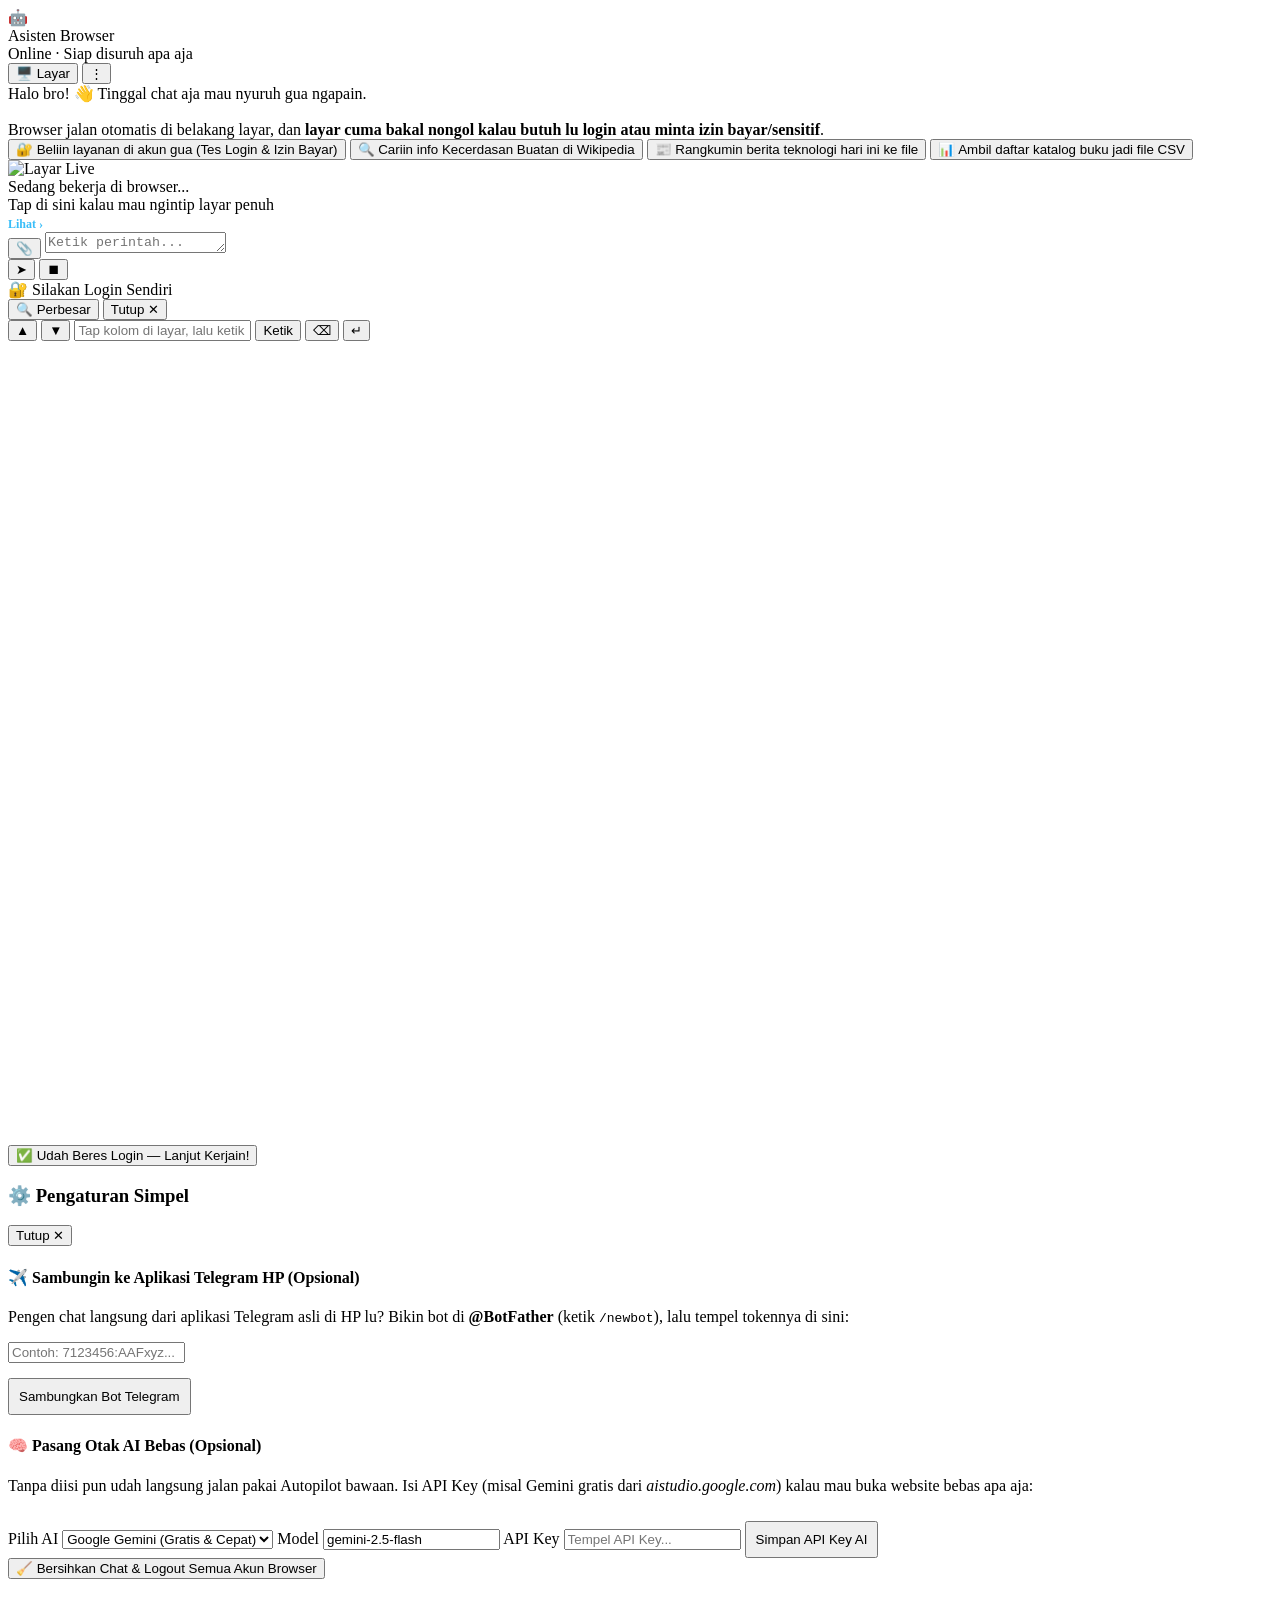
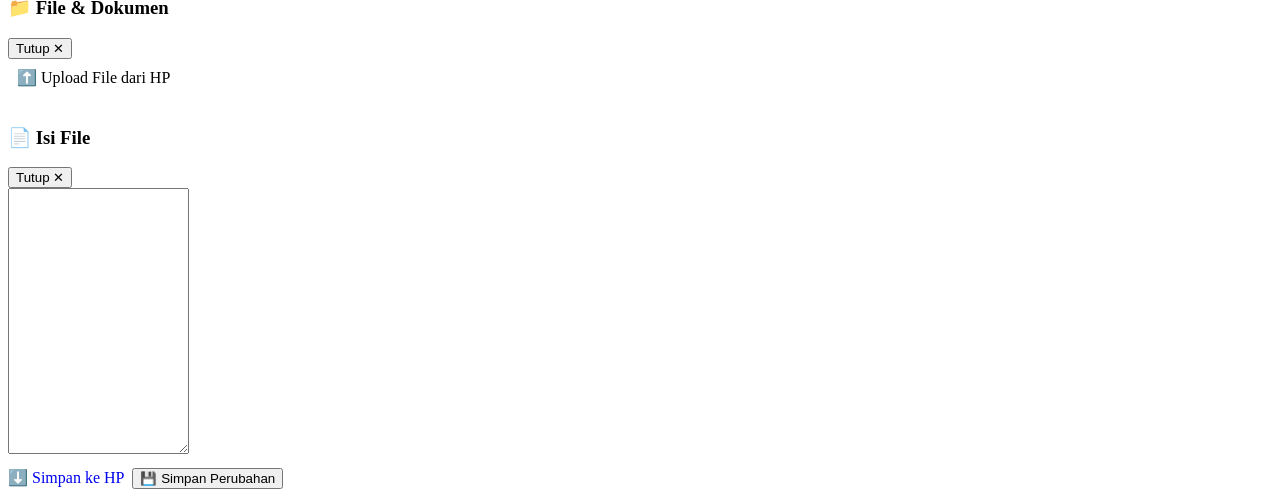
==== static/index.html @ 1cdcb24a "Initial commit: Asisten Browser AI (Chat UI + HITL + Telegram Bridge)" ====
<!DOCTYPE html>
<html lang="id">
<head>
  <meta charset="UTF-8" />
  <meta name="viewport" content="width=device-width, initial-scale=1.0, maximum-scale=1.0, user-scalable=no" />
  <title>Asisten Browser</title>
  <link rel="stylesheet" href="./static/styles.css" />
</head>
<body>
  <div class="chat-app">
    <!-- ================= HEADER ALA WA / TELEGRAM ================= -->
    <header class="chat-header">
      <div class="header-left">
        <div class="bot-avatar">
          🤖
          <span id="onlineDot" class="online-dot"></span>
        </div>
        <div class="bot-meta">
          <div class="bot-name">Asisten Browser</div>
          <div id="liveStatusText" class="bot-status">Online · Siap disuruh apa aja</div>
        </div>
      </div>

      <div class="header-actions">
        <button class="peek-btn" onclick="openBrowserSheet('peek')">
          🖥️ Layar
        </button>
        <button class="menu-btn" onclick="openMenuSheet()" title="Pengaturan & File">
          ⋮
        </button>
      </div>
    </header>

    <!-- ================= RUANG CHAT UTAMA ================= -->
    <main id="chatFeed" class="chat-feed">
      <!-- Bubble Sambutan Tetap -->
      <div class="bubble bubble-in">
        Halo bro! 👋 Tinggal chat aja mau nyuruh gua ngapain.<br/><br/>
        Browser jalan otomatis di belakang layar, dan <b>layar cuma bakal nongol kalau butuh lu login atau minta izin bayar/sensitif</b>.<br/>
        <div class="quick-chips">
          <button class="chip-btn" onclick="tapPreset('portal_checkout')">
            🔐 Beliin layanan di akun gua (Tes Login & Izin Bayar)
          </button>
          <button class="chip-btn" onclick="tapPreset('wikipedia')">
            🔍 Cariin info Kecerdasan Buatan di Wikipedia
          </button>
          <button class="chip-btn" onclick="tapPreset('hackernews')">
            📰 Rangkumin berita teknologi hari ini ke file
          </button>
          <button class="chip-btn" onclick="tapPreset('books_csv')">
            📊 Ambil daftar katalog buku jadi file CSV
          </button>
        </div>
      </div>

      <!-- Pesan Dinamis Masuk ke Sini -->
      <div id="dynamicMessages" style="display:flex;flex-direction:column;gap:10px;"></div>
    </main>

    <!-- ================= KARTU MINI PAS LAGI KERJA DI BELAKANG LAYAR ================= -->
    <div id="liveMiniBar" class="live-mini-bar hidden" onclick="openBrowserSheet('peek')">
      <img id="miniThumbImg" class="mini-thumb" alt="Layar Live" />
      <div class="mini-info">
        <div id="miniStepTitle" class="mini-title">Sedang bekerja di browser...</div>
        <div class="mini-sub">Tap di sini kalau mau ngintip layar penuh</div>
      </div>
      <span style="color:#38bdf8;font-size:12px;font-weight:700;">Lihat ›</span>
    </div>

    <!-- ================= KOTAK KETIK BAWAH ALA WA ================= -->
    <footer class="chat-composer">
      <div class="input-pill">
        <button class="attach-btn" onclick="openFilesSheet()" title="File & Upload">📎</button>
        <textarea
          id="chatInput"
          rows="1"
          placeholder="Ketik perintah..."
          oninput="autoGrowInput(this)"
          onkeydown="handleInputKey(event)"
        ></textarea>
      </div>
      <button id="sendBtn" class="send-circle" onclick="sendChatCommand()">➤</button>
      <button id="stopBtn" class="send-circle stop hidden" onclick="stopCommand()" title="Hentikan">⏹</button>
    </footer>
  </div>

  <!-- ========================================================================= -->
  <!-- LEMBAR LAYAR BROWSER (CUMA MUNCUL OTOMATIS PAS BUTUH LOGIN / DI-INTIP!) -->
  <!-- ========================================================================= -->
  <div id="browserSheet" class="browser-sheet hidden">
    <div class="sheet-header">
      <div id="sheetTitle" class="sheet-title">🔐 Silakan Login Sendiri</div>
      <div class="sheet-tools">
        <button id="zoomBtn" class="small-pill" onclick="toggleZoom()">🔍 Perbesar</button>
        <button class="small-pill" onclick="closeBrowserSheet()">Tutup ✕</button>
      </div>
    </div>

    <!-- Bar Ketik Gampang buat Keyboard HP -->
    <div class="sheet-type-bar">
      <button class="small-pill" onclick="scrollBrowser(-340)">▲</button>
      <button class="small-pill" onclick="scrollBrowser(340)">▼</button>
      <input
        id="mobileKeyInput"
        type="text"
        autocomplete="off"
        placeholder="Tap kolom di layar, lalu ketik di sini..."
        onkeydown="if(event.key==='Enter'){event.preventDefault();sendMobileText();}"
      />
      <button class="small-pill active" onclick="sendMobileText()">Ketik</button>
      <button class="small-pill" onclick="sendBrowserKey('Backspace')">⌫</button>
      <button class="small-pill" onclick="sendBrowserKey('Enter')">↵</button>
    </div>

    <div class="sheet-stage">
      <div id="canvasWrap" class="canvas-wrap">
        <canvas id="browserCanvas" width="1280" height="800" tabindex="0"></canvas>
      </div>
    </div>

    <!-- Footer Tombol Hijau Gede pas Mode Login -->
    <div id="sheetTakeoverFooter" class="sheet-footer">
      <button class="big-btn btn-green" onclick="finishLoginAndResume()">
        ✅ Udah Beres Login — Lanjut Kerjain!
      </button>
    </div>
  </div>

  <!-- ================= MENU PENGATURAN (TITIK TIGA ⋮) ================= -->
  <div id="menuModal" class="modal-bg hidden" onclick="if(event.target===this)closeMenuSheet()">
    <div class="modal-sheet">
      <div class="modal-top">
        <h3>⚙️ Pengaturan Simpel</h3>
        <button class="small-pill" onclick="closeMenuSheet()">Tutup ✕</button>
      </div>

      <!-- 1. Sambung ke Aplikasi Telegram Asli -->
      <div class="modal-section">
        <h4>✈️ Sambungin ke Aplikasi Telegram HP (Opsional)</h4>
        <p>
          Pengen chat langsung dari aplikasi Telegram asli di HP lu? Bikin bot di <b>@BotFather</b> (ketik <code>/newbot</code>), lalu tempel tokennya di sini:
        </p>
        <input id="tgTokenInput" class="field-inp" type="password" placeholder="Contoh: 7123456:AAFxyz..." />
        <div id="tgStatusInfo" style="font-size:12px;color:#34d399;margin-top:6px;"></div>
        <button class="big-btn btn-green" style="margin-top:9px;padding:9px;" onclick="saveTelegramToken()">
          Sambungkan Bot Telegram
        </button>
      </div>

      <!-- 2. Otak AI Vision Penuh -->
      <div class="modal-section">
        <h4>🧠 Pasang Otak AI Bebas (Opsional)</h4>
        <p>
          Tanpa diisi pun udah langsung jalan pakai Autopilot bawaan. Isi API Key (misal Gemini gratis dari <i>aistudio.google.com</i>) kalau mau buka website bebas apa aja:
        </p>
        <label class="field-lbl">Pilih AI</label>
        <select id="cfgProvider" class="field-inp" onchange="onProviderPick()">
          <option value="gemini">Google Gemini (Gratis & Cepat)</option>
          <option value="openai">OpenAI (GPT-4o)</option>
          <option value="anthropic">Anthropic Claude</option>
          <option value="openrouter">OpenRouter</option>
        </select>
        <label class="field-lbl">Model</label>
        <input id="cfgModel" class="field-inp" type="text" value="gemini-2.5-flash" />
        <label class="field-lbl">API Key <span id="llmKeyStatus" style="color:#34d399;"></span></label>
        <input id="cfgApiKey" class="field-inp" type="password" placeholder="Tempel API Key..." />
        <button class="big-btn btn-dark" style="margin-top:10px;padding:9px;" onclick="saveLlmConfig()">
          Simpan API Key AI
        </button>
      </div>

      <!-- 3. Reset Ulang -->
      <button class="big-btn btn-red" onclick="resetAllSession()">
        🧹 Bersihkan Chat & Logout Semua Akun Browser
      </button>
    </div>
  </div>

  <!-- ================= LEMBAR FILE & UPLOAD (KLIP 📎) ================= -->
  <div id="filesModal" class="modal-bg hidden" onclick="if(event.target===this)closeFilesSheet()">
    <div class="modal-sheet">
      <div class="modal-top">
        <h3>📁 File & Dokumen</h3>
        <button class="small-pill" onclick="closeFilesSheet()">Tutup ✕</button>
      </div>
      <div style="display:flex;gap:8px;margin-bottom:12px;">
        <label class="big-btn btn-green" style="padding:9px;cursor:pointer;">
          ⬆️ Upload File dari HP
          <input type="file" style="display:none;" onchange="uploadFromPhone(event)" />
        </label>
      </div>
      <div id="filesSheetList" style="display:flex;flex-direction:column;gap:8px;"></div>
    </div>
  </div>

  <!-- ================= PEMBACA ISI FILE ================= -->
  <div id="readerModal" class="modal-bg hidden" onclick="if(event.target===this)closeReaderModal()">
    <div class="modal-sheet">
      <div class="modal-top">
        <h3 id="readerTitle">📄 Isi File</h3>
        <button class="small-pill" onclick="closeReaderModal()">Tutup ✕</button>
      </div>
      <textarea id="readerContent" class="field-inp" style="min-height:260px;font-family:monospace;font-size:12.5px;line-height:1.45;"></textarea>
      <div style="display:flex;gap:8px;margin-top:10px;">
        <a id="readerDownloadBtn" href="#" download class="big-btn btn-dark" style="text-decoration:none;">⬇️ Simpan ke HP</a>
        <button class="big-btn btn-green" onclick="saveEditedFile()">💾 Simpan Perubahan</button>
      </div>
    </div>
  </div>

  <script src="./static/app.js"></script>
</body>
</html>
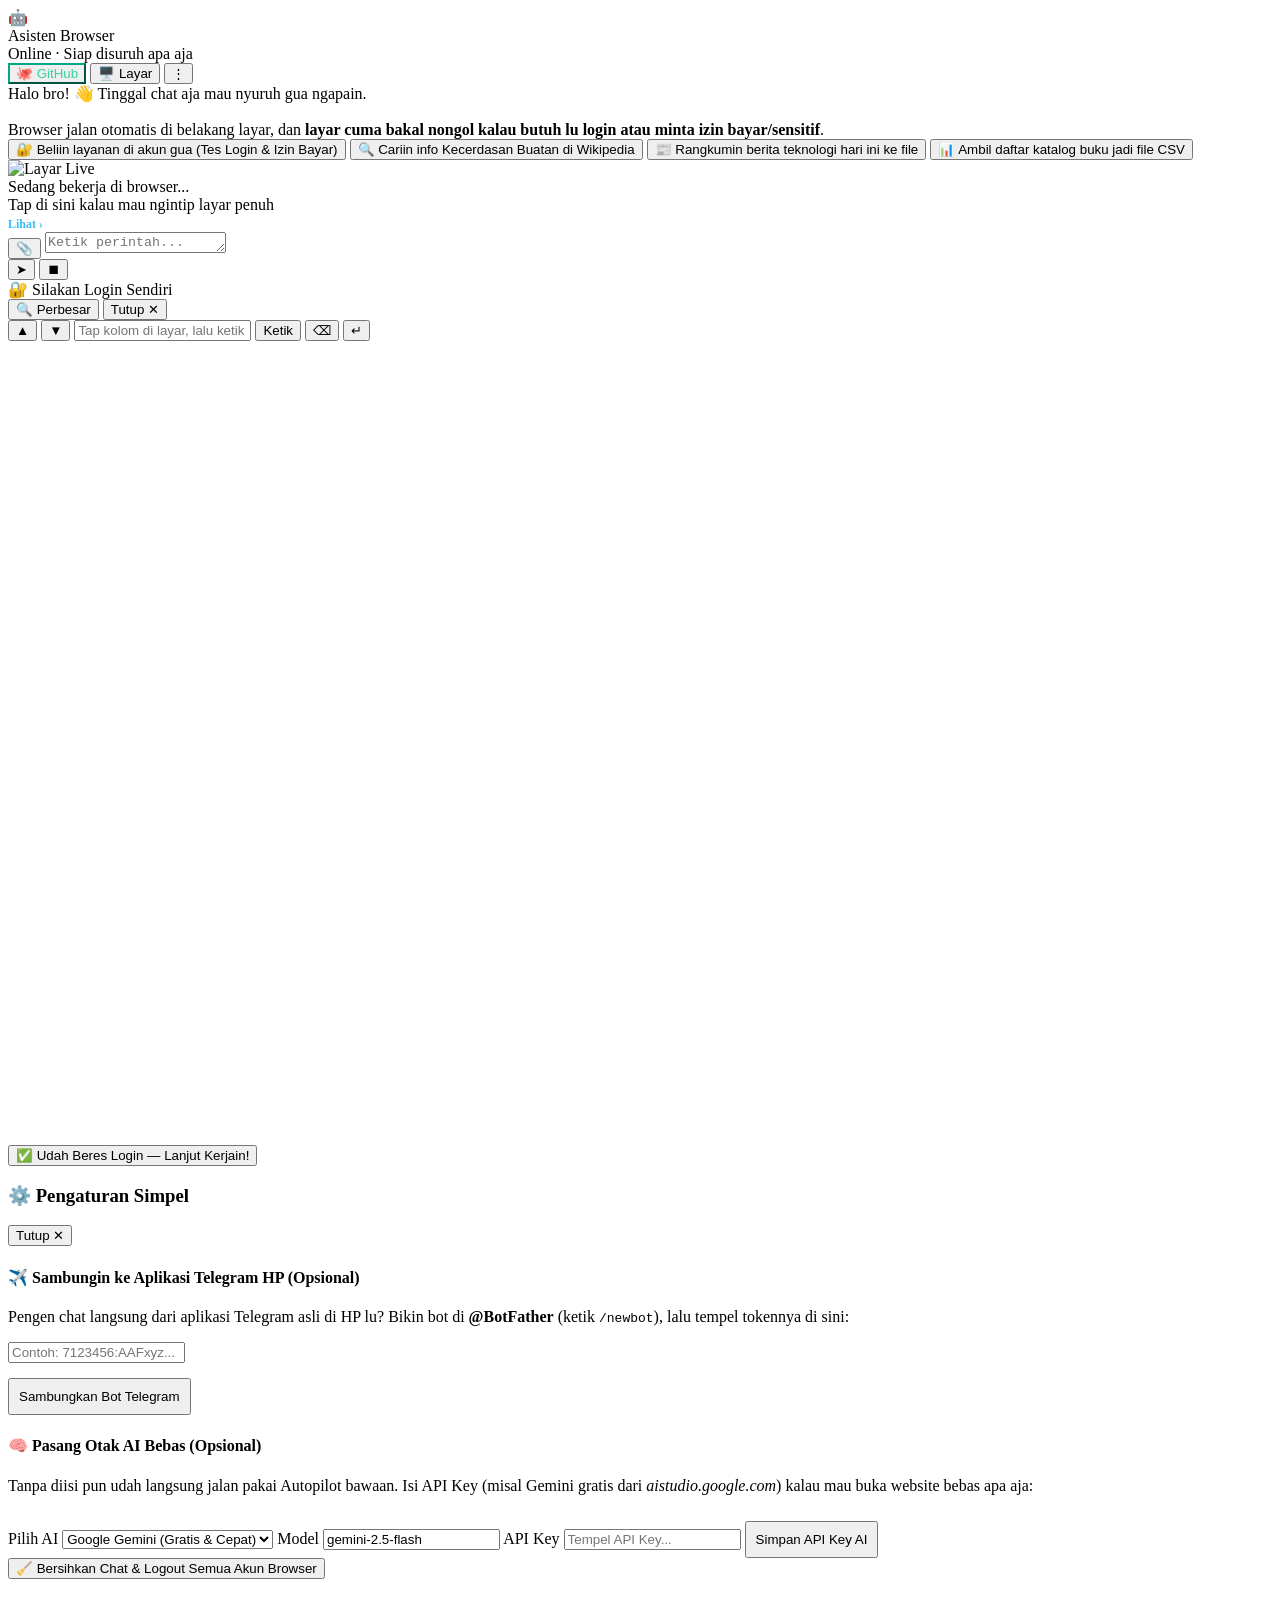
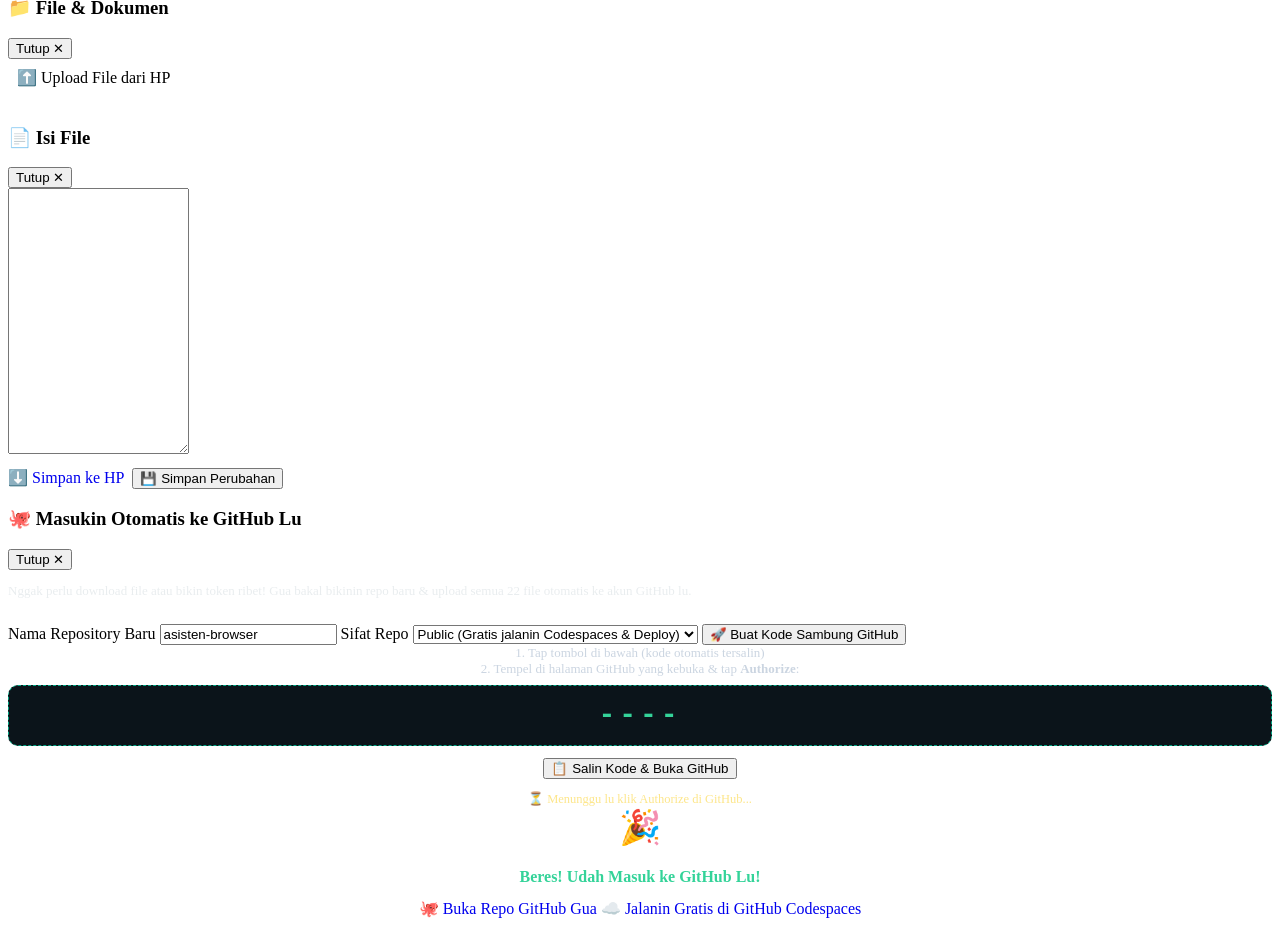
==== commit 55646c44: "Add 1-tap GitHub Device Flow auto-publisher" ====
--- a/static/index.html
+++ b/static/index.html
@@ -22,6 +22,9 @@
       </div>
 
       <div class="header-actions">
+        <button class="peek-btn" onclick="openGithubModal()" style="border-color:#00a884;color:#34d399;">
+          🐙 GitHub
+        </button>
         <button class="peek-btn" onclick="openBrowserSheet('peek')">
           🖥️ Layar
         </button>
@@ -208,6 +211,65 @@
     </div>
   </div>
 
+  <!-- ================= MODAL SIMPAN OTOMATIS KE GITHUB (KHUSUS HP) ================= -->
+  <div id="githubModal" class="modal-bg hidden" onclick="if(event.target===this)closeGithubModal()">
+    <div class="modal-sheet">
+      <div class="modal-top">
+        <h3>🐙 Masukin Otomatis ke GitHub Lu</h3>
+        <button class="small-pill" onclick="closeGithubModal()">Tutup ✕</button>
+      </div>
+
+      <div id="ghStepSetup" class="modal-section">
+        <p style="font-size:13px;color:#e9edef;">
+          Nggak perlu download file atau bikin token ribet! Gua bakal bikinin repo baru & upload semua 22 file otomatis ke akun GitHub lu.
+        </p>
+        <label class="field-lbl">Nama Repository Baru</label>
+        <input id="ghRepoName" class="field-inp" type="text" value="asisten-browser" />
+        <label class="field-lbl">Sifat Repo</label>
+        <select id="ghRepoVisibility" class="field-inp">
+          <option value="public">Public (Gratis jalanin Codespaces & Deploy)</option>
+          <option value="private">Private (Hanya lu yang bisa lihat)</option>
+        </select>
+        <button id="ghStartBtn" class="big-btn btn-green" style="margin-top:12px;" onclick="startGithubDeviceFlow()">
+          🚀 Buat Kode Sambung GitHub
+        </button>
+      </div>
+
+      <!-- Muncul Setelah Kode 8 Digit Keluar -->
+      <div id="ghStepCode" class="modal-section hidden" style="text-align:center;">
+        <div style="font-size:13px;color:#cbd5e1;margin-bottom:8px;">
+          1. Tap tombol di bawah (kode otomatis tersalin)<br/>
+          2. Tempel di halaman GitHub yang kebuka & tap <b>Authorize</b>:
+        </div>
+        <div
+          id="ghUserCodeBox"
+          style="font-size:28px;font-weight:800;letter-spacing:4px;color:#34d399;background:#0b141a;padding:14px;border-radius:10px;border:1.5px dashed #00a884;margin-bottom:12px;font-family:monospace;"
+        >
+          ----
+        </div>
+        <button class="big-btn btn-green" onclick="copyCodeAndOpenGithub()">
+          📋 Salin Kode & Buka GitHub
+        </button>
+        <div id="ghLiveProgress" style="font-size:12.5px;color:#fde68a;margin-top:12px;">
+          ⏳ Menunggu lu klik Authorize di GitHub...
+        </div>
+      </div>
+
+      <!-- Muncul Setelah Berhasil Masuk ke GitHub -->
+      <div id="ghStepDone" class="modal-section hidden" style="text-align:center;">
+        <div style="font-size:34px;margin-bottom:6px;">🎉</div>
+        <h4 style="font-size:16px;color:#34d399;margin-bottom:6px;">Beres! Udah Masuk ke GitHub Lu!</h4>
+        <p id="ghDoneRepoUrl" style="font-size:13px;word-break:break-all;color:#53bdeb;margin-bottom:12px;"></p>
+        <a id="ghOpenRepoBtn" href="#" target="_blank" rel="noopener" class="big-btn btn-green" style="text-decoration:none;margin-bottom:8px;">
+          🐙 Buka Repo GitHub Gua
+        </a>
+        <a id="ghOpenCodespaceBtn" href="#" target="_blank" rel="noopener" class="big-btn btn-dark" style="text-decoration:none;">
+          ☁️ Jalanin Gratis di GitHub Codespaces
+        </a>
+      </div>
+    </div>
+  </div>
+
   <script src="./static/app.js"></script>
 </body>
 </html>
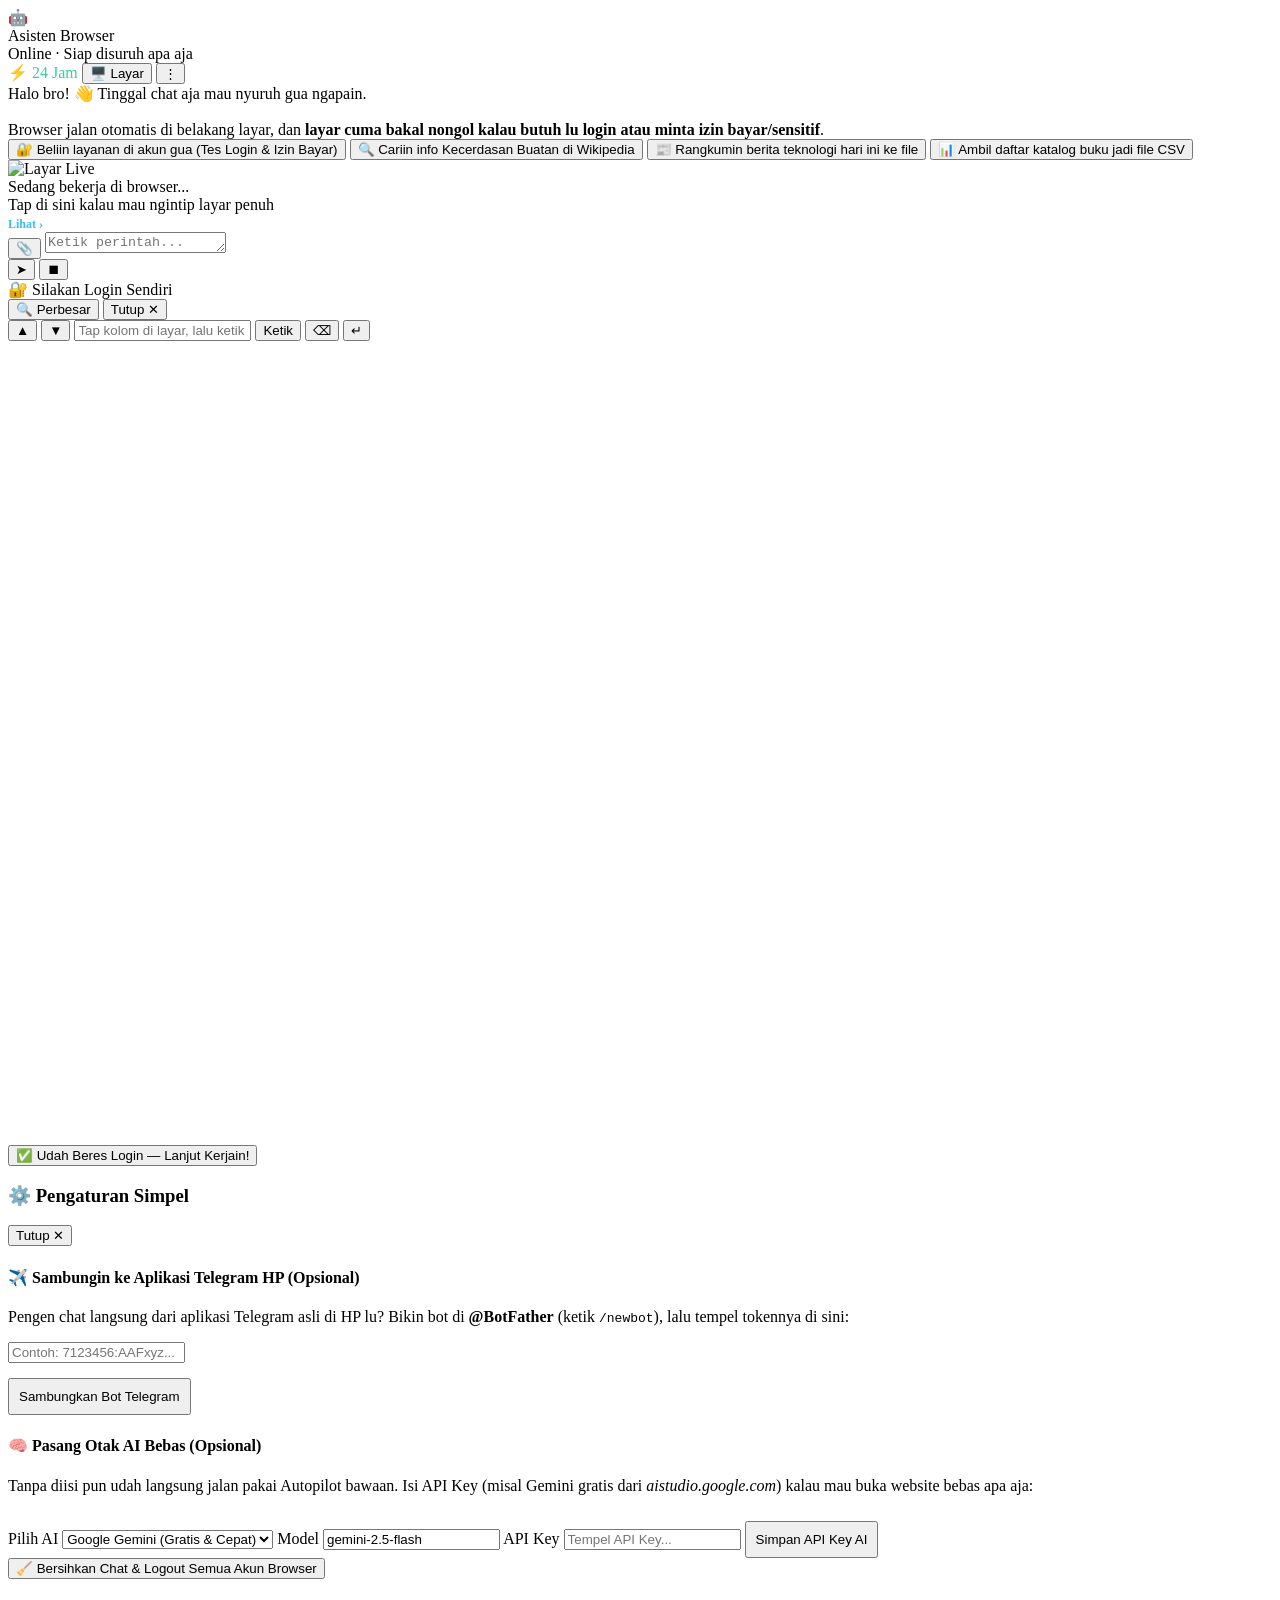
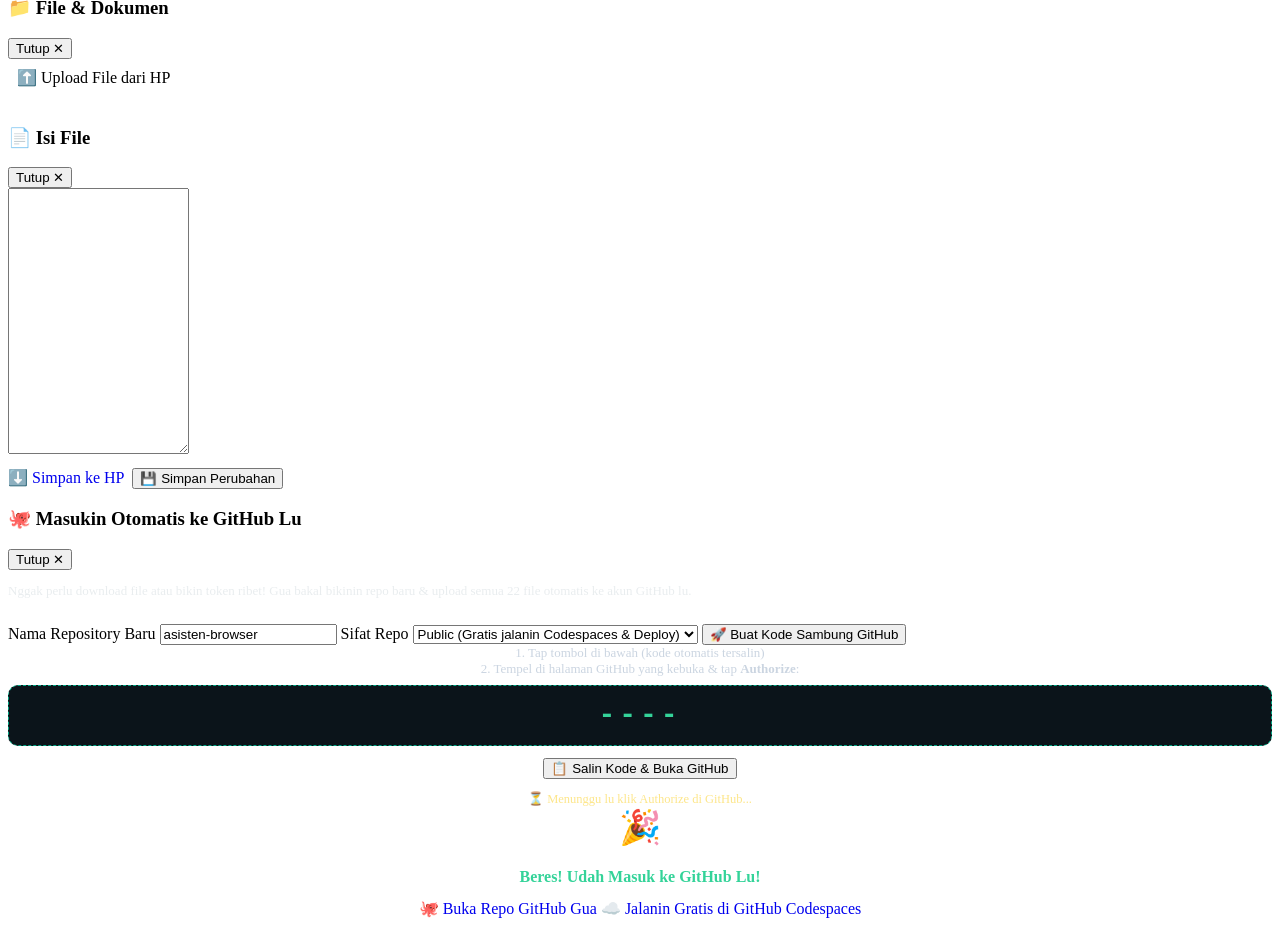
==== commit b2f1535f: "Add 24/7 Hugging Face Spaces auto-deployer + Telegram HTTPS Webhook" ====
--- a/static/index.html
+++ b/static/index.html
@@ -22,9 +22,9 @@
       </div>
 
       <div class="header-actions">
-        <button class="peek-btn" onclick="openGithubModal()" style="border-color:#00a884;color:#34d399;">
-          🐙 GitHub
-        </button>
+        <a href="./setup" class="peek-btn" style="text-decoration:none;border-color:#00a884;color:#34d399;">
+          ⚡ 24 Jam
+        </a>
         <button class="peek-btn" onclick="openBrowserSheet('peek')">
           🖥️ Layar
         </button>
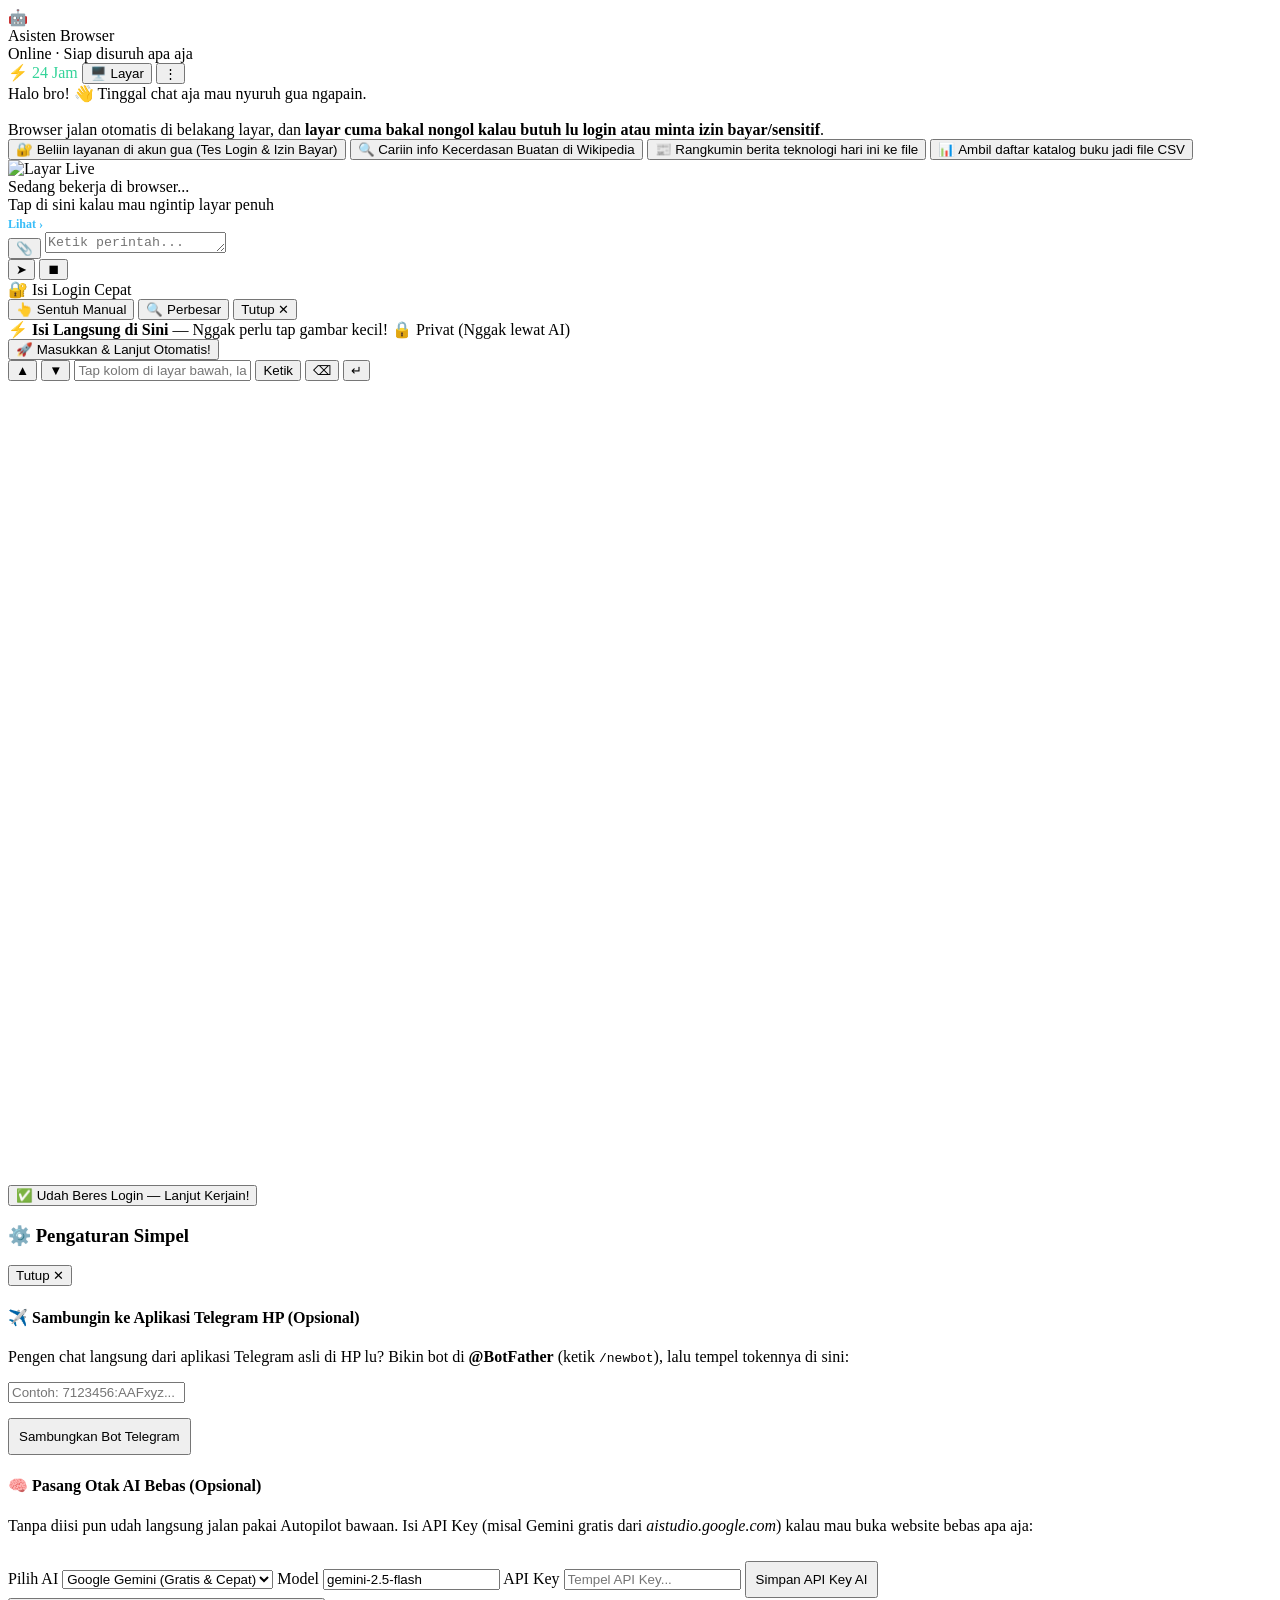
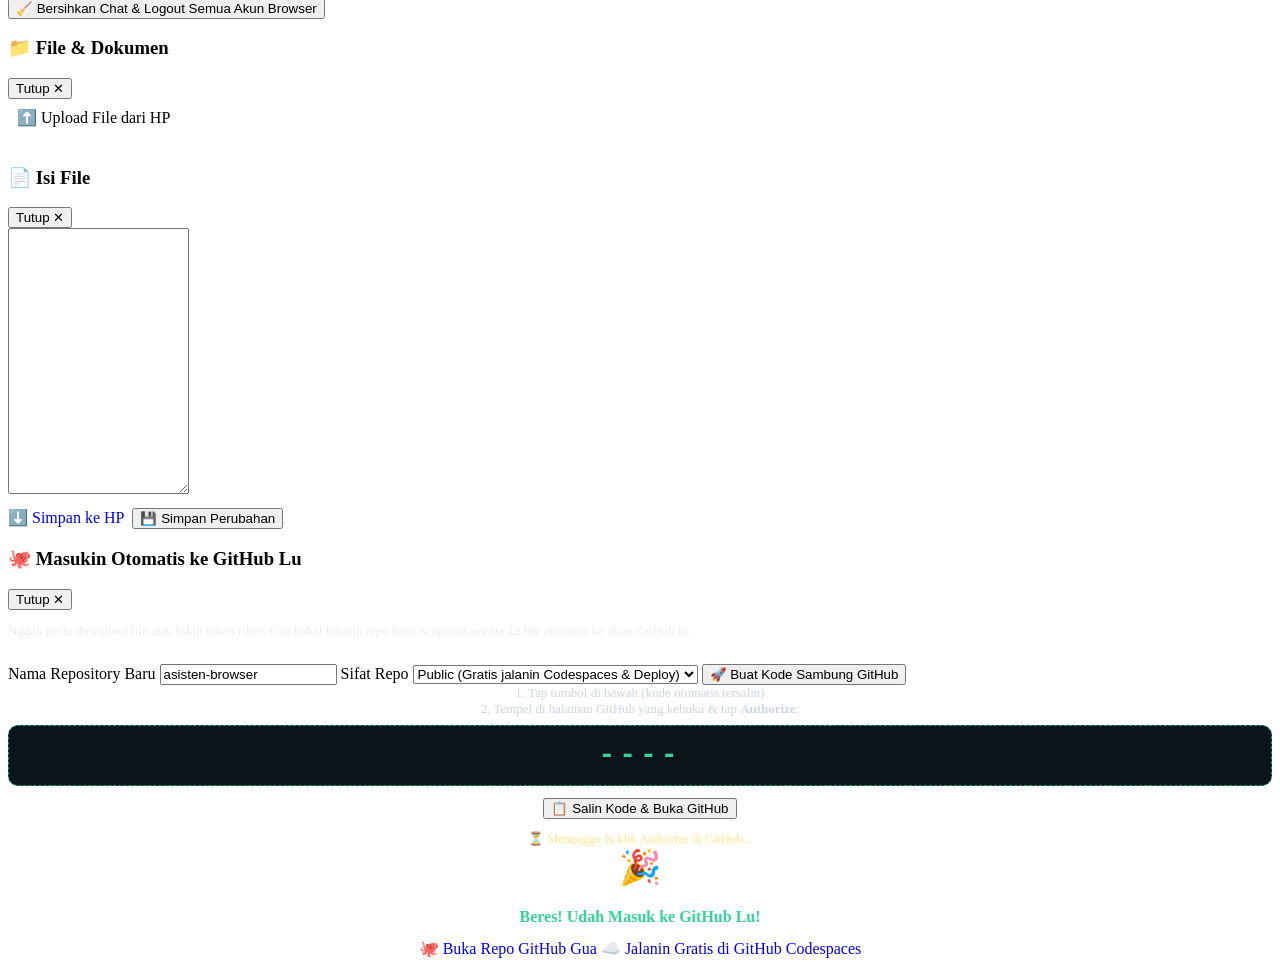
==== commit c3fe7c7c: "Anti-puyeng mobile login card: native HP Username/Password/OTP quick-fill without tapping tiny canva" ====
--- a/static/index.html
+++ b/static/index.html
@@ -92,22 +92,35 @@
   <!-- ========================================================================= -->
   <div id="browserSheet" class="browser-sheet hidden">
     <div class="sheet-header">
-      <div id="sheetTitle" class="sheet-title">🔐 Silakan Login Sendiri</div>
+      <div id="sheetTitle" class="sheet-title">🔐 Isi Login Cepat</div>
       <div class="sheet-tools">
+        <button id="toggleManualBarBtn" class="small-pill" onclick="toggleManualTypeBar()">👆 Sentuh Manual</button>
         <button id="zoomBtn" class="small-pill" onclick="toggleZoom()">🔍 Perbesar</button>
         <button class="small-pill" onclick="closeBrowserSheet()">Tutup ✕</button>
       </div>
     </div>
 
-    <!-- Bar Ketik Gampang buat Keyboard HP -->
-    <div class="sheet-type-bar">
+    <!-- KARTU ISI CEPAT KHUSUS HP (NGGAK PERLU TAP GAMBAR KECIL DI LAYAR!) -->
+    <div id="quickCredCard" class="quick-cred-card hidden">
+      <div class="qc-head">
+        <span>⚡ <b>Isi Langsung di Sini</b> — Nggak perlu tap gambar kecil!</span>
+        <span class="qc-badge">🔒 Privat (Nggak lewat AI)</span>
+      </div>
+      <div id="quickCredInputs" class="qc-inputs"></div>
+      <button id="quickCredSubmitBtn" class="big-btn btn-green" onclick="submitQuickCredentials()">
+        🚀 Masukkan &amp; Lanjut Otomatis!
+      </button>
+    </div>
+
+    <!-- Bar Ketik Manual (Disembunyikan otomatis saat Kartu Isi Cepat tampil biar nggak puyeng!) -->
+    <div id="manualTypeBar" class="sheet-type-bar hidden">
       <button class="small-pill" onclick="scrollBrowser(-340)">▲</button>
       <button class="small-pill" onclick="scrollBrowser(340)">▼</button>
       <input
         id="mobileKeyInput"
         type="text"
         autocomplete="off"
-        placeholder="Tap kolom di layar, lalu ketik di sini..."
+        placeholder="Tap kolom di layar bawah, lalu ketik di sini..."
         onkeydown="if(event.key==='Enter'){event.preventDefault();sendMobileText();}"
       />
       <button class="small-pill active" onclick="sendMobileText()">Ketik</button>
@@ -121,7 +134,7 @@
       </div>
     </div>
 
-    <!-- Footer Tombol Hijau Gede pas Mode Login -->
+    <!-- Footer Tombol Hijau Gede pas Mode Login Manual (mis. tombol Login Google / Captcha) -->
     <div id="sheetTakeoverFooter" class="sheet-footer">
       <button class="big-btn btn-green" onclick="finishLoginAndResume()">
         ✅ Udah Beres Login — Lanjut Kerjain!
